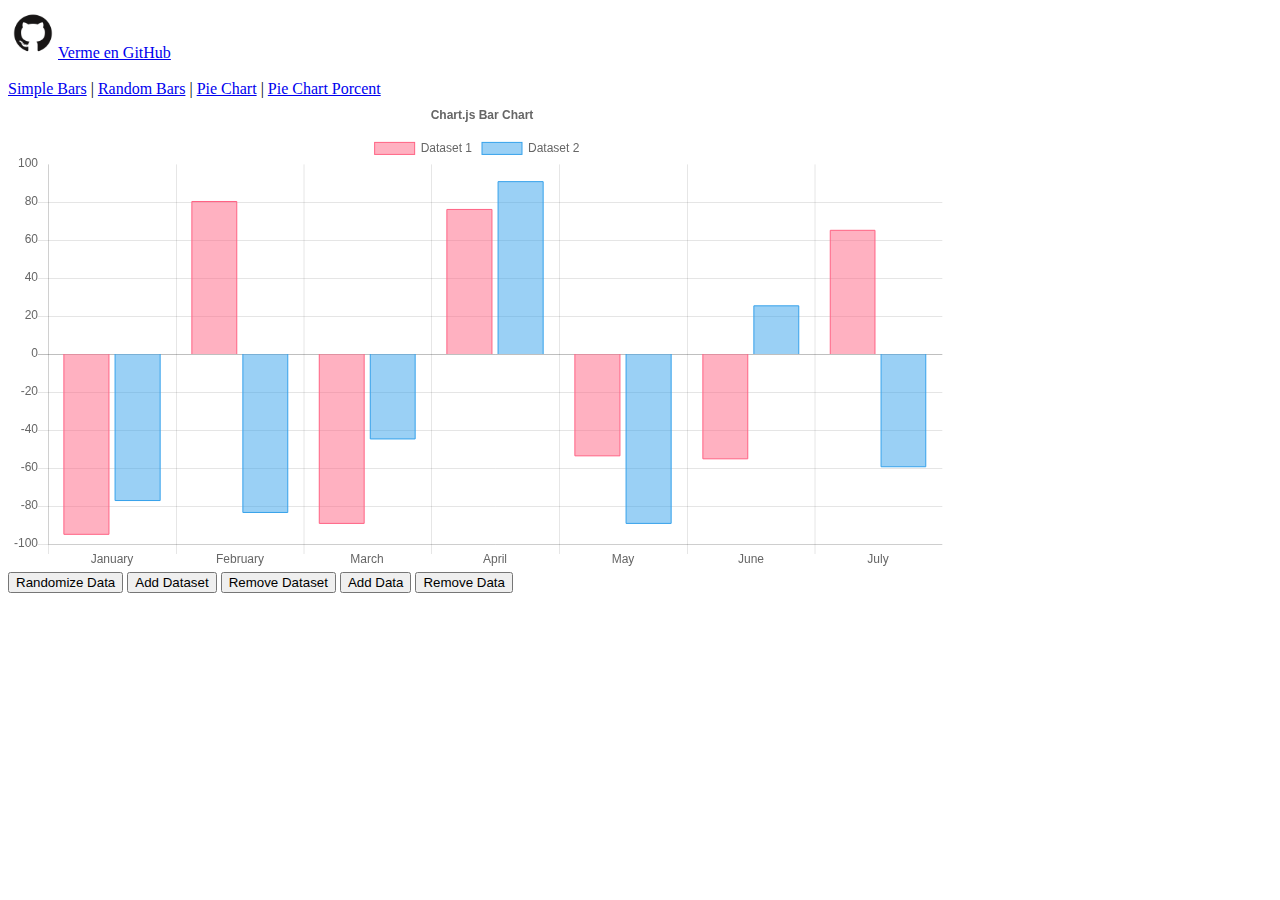
==== bars-chart_random.html @ 66cc8be9 "Initial commit" ====
<!doctype html>
<html>

<head>
  <title>Bar Chart</title>
  <script src="lib/js/chart.bundle.js"></script>
  <script src="lib/js/utils.js"></script>
  <style>
  canvas {
    -moz-user-select: none;
    -webkit-user-select: none;
    -ms-user-select: none;
  }
  </style>
</head>

<body>

<a href="https://github.com/argenisosorio/" target="_blank">
  <img src="lib/img/github-icon.png" width="50px">Verme en GitHub</img>
</a>
<br />
<br />
<!-- Menú -->
<div>
  <a href="index.html">Simple Bars</a> |
  <a href="bars-chart_random.html">Random Bars</a> |
  <a href="pie-chart.html">Pie Chart</a> |
  <a href="pie-chart-porcent.html">Pie Chart Porcent</a>
</div>
<!-- End Menú -->

  <div id="container" style="width: 75%;">
    <canvas id="canvas"></canvas>
  </div>
  <button id="randomizeData">Randomize Data</button>
  <button id="addDataset">Add Dataset</button>
  <button id="removeDataset">Remove Dataset</button>
  <button id="addData">Add Data</button>
  <button id="removeData">Remove Data</button>
  <script>
    var MONTHS = ["January", "February", "March", "April", "May", "June", "July", "August", "September", "October", "November", "December"];
    var color = Chart.helpers.color;
    var barChartData = {
      labels: ["January", "February", "March", "April", "May", "June", "July"],
      datasets: [{
        label: 'Dataset 1',
        backgroundColor: color(window.chartColors.red).alpha(0.5).rgbString(),
        borderColor: window.chartColors.red,
        borderWidth: 1,
        data: [
          randomScalingFactor(),
          randomScalingFactor(),
          randomScalingFactor(),
          randomScalingFactor(),
          randomScalingFactor(),
          randomScalingFactor(),
          randomScalingFactor()
        ]
      }, {
        label: 'Dataset 2',
        backgroundColor: color(window.chartColors.blue).alpha(0.5).rgbString(),
        borderColor: window.chartColors.blue,
        borderWidth: 1,
        data: [
          randomScalingFactor(),
          randomScalingFactor(),
          randomScalingFactor(),
          randomScalingFactor(),
          randomScalingFactor(),
          randomScalingFactor(),
          randomScalingFactor()
        ]
      }]

    };

    window.onload = function() {
      var ctx = document.getElementById("canvas").getContext("2d");
      window.myBar = new Chart(ctx, {
        type: 'bar',
        data: barChartData,
        options: {
          responsive: true,
          legend: {
            position: 'top',
          },
          title: {
            display: true,
            text: 'Chart.js Bar Chart'
          }
        }
      });

    };

    document.getElementById('randomizeData').addEventListener('click', function() {
      var zero = Math.random() < 0.2 ? true : false;
      barChartData.datasets.forEach(function(dataset) {
        dataset.data = dataset.data.map(function() {
          return zero ? 0.0 : randomScalingFactor();
        });

      });
      window.myBar.update();
    });

    var colorNames = Object.keys(window.chartColors);
    document.getElementById('addDataset').addEventListener('click', function() {
      var colorName = colorNames[barChartData.datasets.length % colorNames.length];;
      var dsColor = window.chartColors[colorName];
      var newDataset = {
        label: 'Dataset ' + barChartData.datasets.length,
        backgroundColor: color(dsColor).alpha(0.5).rgbString(),
        borderColor: dsColor,
        borderWidth: 1,
        data: []
      };

      for (var index = 0; index < barChartData.labels.length; ++index) {
        newDataset.data.push(randomScalingFactor());
      }

      barChartData.datasets.push(newDataset);
      window.myBar.update();
    });

    document.getElementById('addData').addEventListener('click', function() {
      if (barChartData.datasets.length > 0) {
        var month = MONTHS[barChartData.labels.length % MONTHS.length];
        barChartData.labels.push(month);

        for (var index = 0; index < barChartData.datasets.length; ++index) {
          //window.myBar.addData(randomScalingFactor(), index);
          barChartData.datasets[index].data.push(randomScalingFactor());
        }

        window.myBar.update();
      }
    });

    document.getElementById('removeDataset').addEventListener('click', function() {
      barChartData.datasets.splice(0, 1);
      window.myBar.update();
    });

    document.getElementById('removeData').addEventListener('click', function() {
      barChartData.labels.splice(-1, 1); // remove the label first

      barChartData.datasets.forEach(function(dataset, datasetIndex) {
        dataset.data.pop();
      });

      window.myBar.update();
    });
  </script>
</body>

</html>
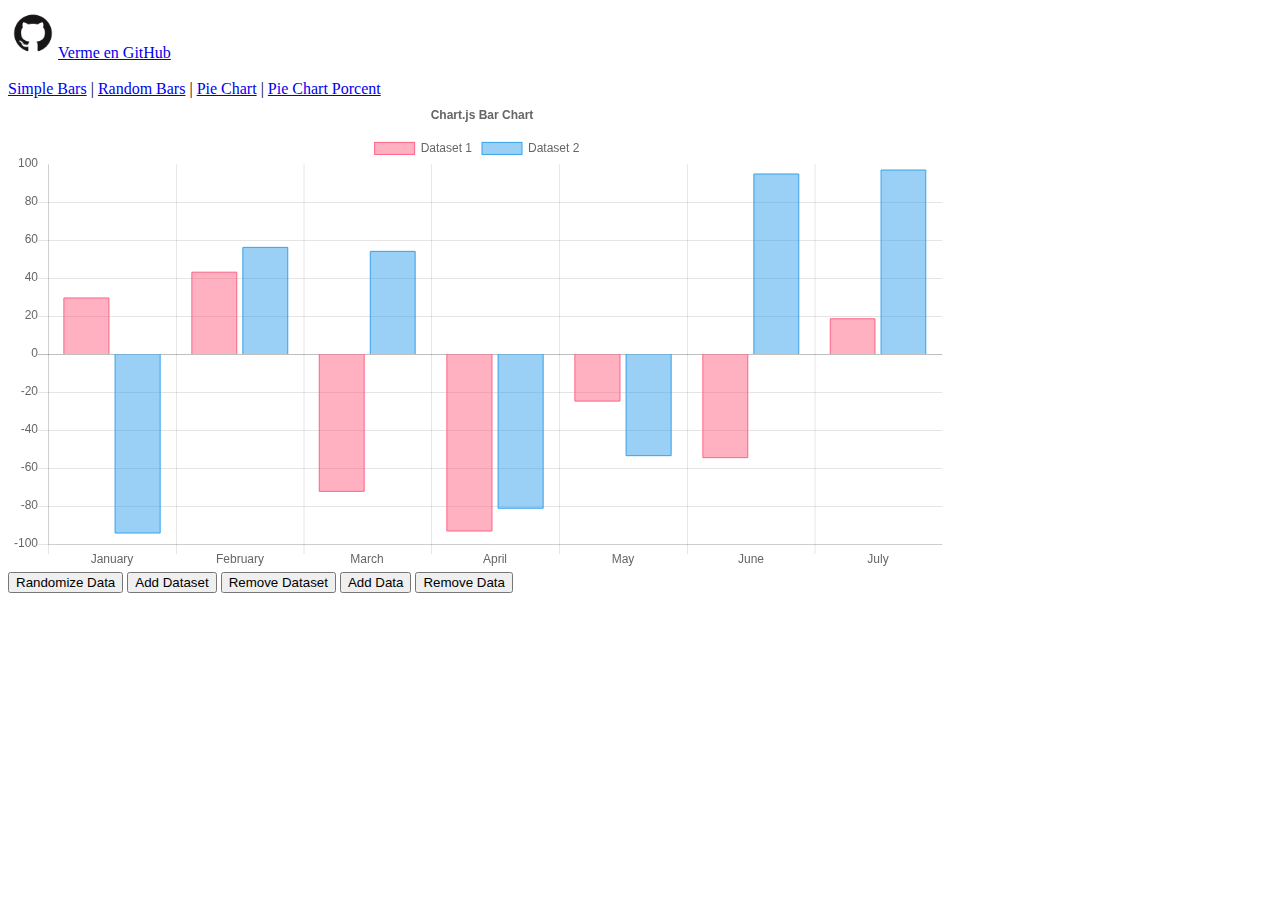
==== commit 851fcdd3: "Update bars-chart_random.html" ====
--- a/bars-chart_random.html
+++ b/bars-chart_random.html
@@ -16,7 +16,7 @@
 
 <body>
 
-<a href="https://github.com/argenisosorio/" target="_blank">
+<a href="https://github.com/argenisosorio/chart_js_examples/" target="_blank">
   <img src="lib/img/github-icon.png" width="50px">Verme en GitHub</img>
 </a>
 <br />
